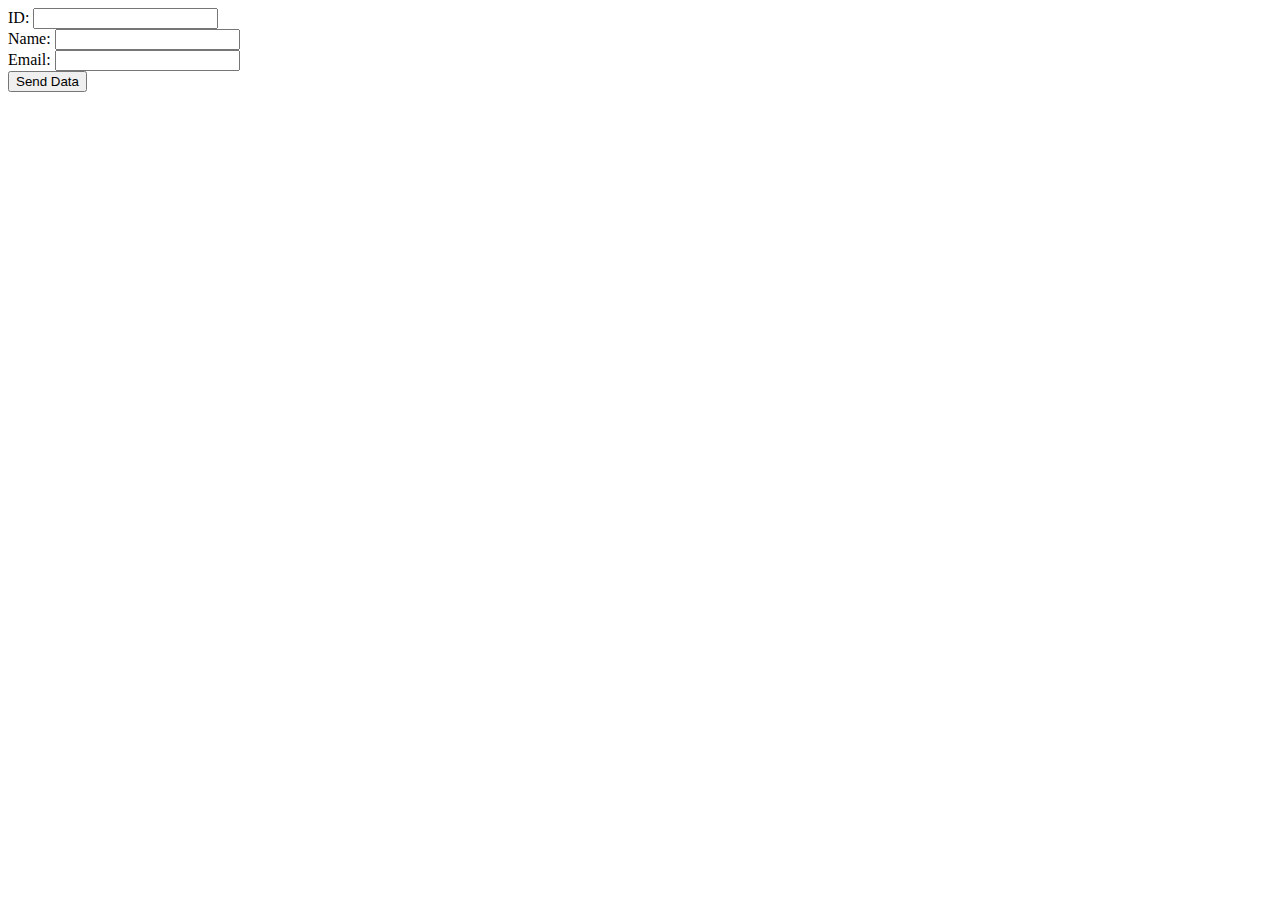
==== frontend/index.html @ 9e574163 "backend first update" ====
<!DOCTYPE html>
<html lang="en">
<head>
    <meta charset="UTF-8">
    <meta name="viewport" content="width=device-width, initial-scale=1.0">
    <title>Send Data to RabbitMQ</title>
    <script>
        async function sendData(event) {
            event.preventDefault();
            let csv =`Sr. No.,First Name,Last Name,Age,Height,Gender,Age,Height,Gender,Age,Height,Gender,Age,Height,Gender,Age,Height,Gender,Age,Height,Gender,Age
1,Roy,Mas,21,156,Male,291,426,Male,561,696,Male,831,966,Male,1101,1236,Male,1371,1506,Male,1641
2,Ash,Lop,22,151,Male,280,409,Male,538,667,Male,796,925,Male,1054,1163,Male,1312,1441,Male,1570
3,Rit,Kha,32,123,Female,214,305,Female,396,487,Female,578,669,Female,760,851,Female,942,1033,Female,1124
4,Man,Pat,12,21,Male,30,39,Male,48,57,Male,66,75,Male,84,93,Male,102,111,Male,120
5,Roh,Sin,3,234,Female,465,696,Female,927,1158,Female,1389,1620,Female,1851,2082,Female,2313,2544,Female,2775
6,Vir,Pat,22,11,Female,0,-11,Female,-22,-33,Female,-44,-55,Female,-66,-77,Female,-88,-99,Female,-110
7,Abhi,Man,41,23,Female,5,-13,Female,-31,-49,Female,-67,-85,Female,-103,-121,Female,-139,-157,Female,-175
8,Raj,Sin,22,21,Male,20,19,Male,18,17,Male,16,15,Male,14,13,Male,12,11,Male,10
9,Moh,Pree,35,1,Male,-33,-67,Male,-101,-135,Male,-169,-203,Male,-237,-271,Male,-305,-339,Male,-373
10,Ajay,Pra,11,161,Female,311,461,Female,611,761,Female,911,1061,Female,1211,1361,Female,1511,1661,Female,1811
11,Jake,Lew,28,181,Male,334,487,Male,640,793,Male,946,1099,Male,1252,1405,Male,1558,1711,Male,1864
12,Si,Mi,20,190,Male,360,530,Male,700,870,Male,1040,1210,Male,1380,1550,Male,1720,1890,Male,2060
13,Jos,Hil,11,121,Female,231,341,Female,451,561,Female,671,781,Female,891,1001,Female,1111,1221,Female,1331
14,Ale,Pie,22,191,Male,360,529,Male,698,867,Male,1036,1205,Male,1374,1543,Male,1712,1881,Male,2050
15,Yir,Pro,43,167,Female,291,415,Female,539,663,Female,787,911,Female,1035,1159,Female,1283,1407,Female,1531
16,Glo,Ter,23,191,Male,359,527,Male,695,863,Male,1031,1199,Male,1367,1535,Male,1703,1871,Male,2039
17,Glo,Ter,23,191,Male,359,527,Male,695,863,Male,1031,1199,Male,1367,1535,Male,1703,1871,Male,2039
18,Glo,Ter,23,191,Male,359,527,Male,695,863,Male,1031,1199,Male,1367,1535,Male,1703,1871,Male,2039
19,Glo,Ter,23,191,Male,359,527,Male,695,863,Male,1031,1199,Male,1367,1535,Male,1703,1871,Male,2039
20,Glo,Ter,23,191,Male,359,527,Male,695,863,Male,1031,1199,Male,1367,1535,Male,1703,1871,Male,2039
21,Glo,Ter,23,191,Male,359,527,Male,695,863,Male,1031,1199,Male,1367,1535,Male,1703,1871,Male,2039
22,Glo,Ter,23,191,Male,359,527,Male,695,863,Male,1031,1199,Male,1367,1535,Male,1703,1871,Male,2039
23,Glo,Ter,23,191,Male,359,527,Male,695,863,Male,1031,1199,Male,1367,1535,Male,1703,1871,Male,2039
24,Glo,Ter,23,191,Male,359,527,Male,695,863,Male,1031,1199,Male,1367,1535,Male,1703,1871,Male,2039
25,Glo,Ter,23,191,Male,359,527,Male,695,863,Male,1031,1199,Male,1367,1535,Male,1703,1871,Male,2039
      `;
            const data = [{
                id: document.querySelector('#id').value,
                name: document.querySelector('#name').value,
                email: document.querySelector('#email').value

            },{
                id: document.querySelector('#id').value,
                name: document.querySelector('#name').value,
                email: document.querySelector('#email').value

            },{
                id: document.querySelector('#id').value,
                name: document.querySelector('#name').value,
                email: document.querySelector('#email').value

            }];
            try {
                const response = await fetch('http://localhost:5056/api/messages/send', {  
                    method: 'POST',
                    headers: {
                        'Content-Type': 'application/json'
                    },
                    body: JSON.stringify(data)
                });

                if (response.ok) {
                    console.log('Data sent successfully');
                    alert('Data sent successfully');
                } else {
                    console.error('Error sending data');
                    alert('Error sending data');
                }
            } catch (error) {
                console.error('Error:', error);
                alert('Error sending data');
            }
        }
    </script>
</head>
<body>
    <form onsubmit="sendData(event)">
        <label for="id">ID:</label>
        <input type="number" id="id" required><br>

        <label for="name">Name:</label>
        <input type="text" id="name" required><br>

        <label for="email">Email:</label>
        <input type="email" id="email" required><br>

        <button type="submit">Send Data</button>
    </form>
</body>
</html>
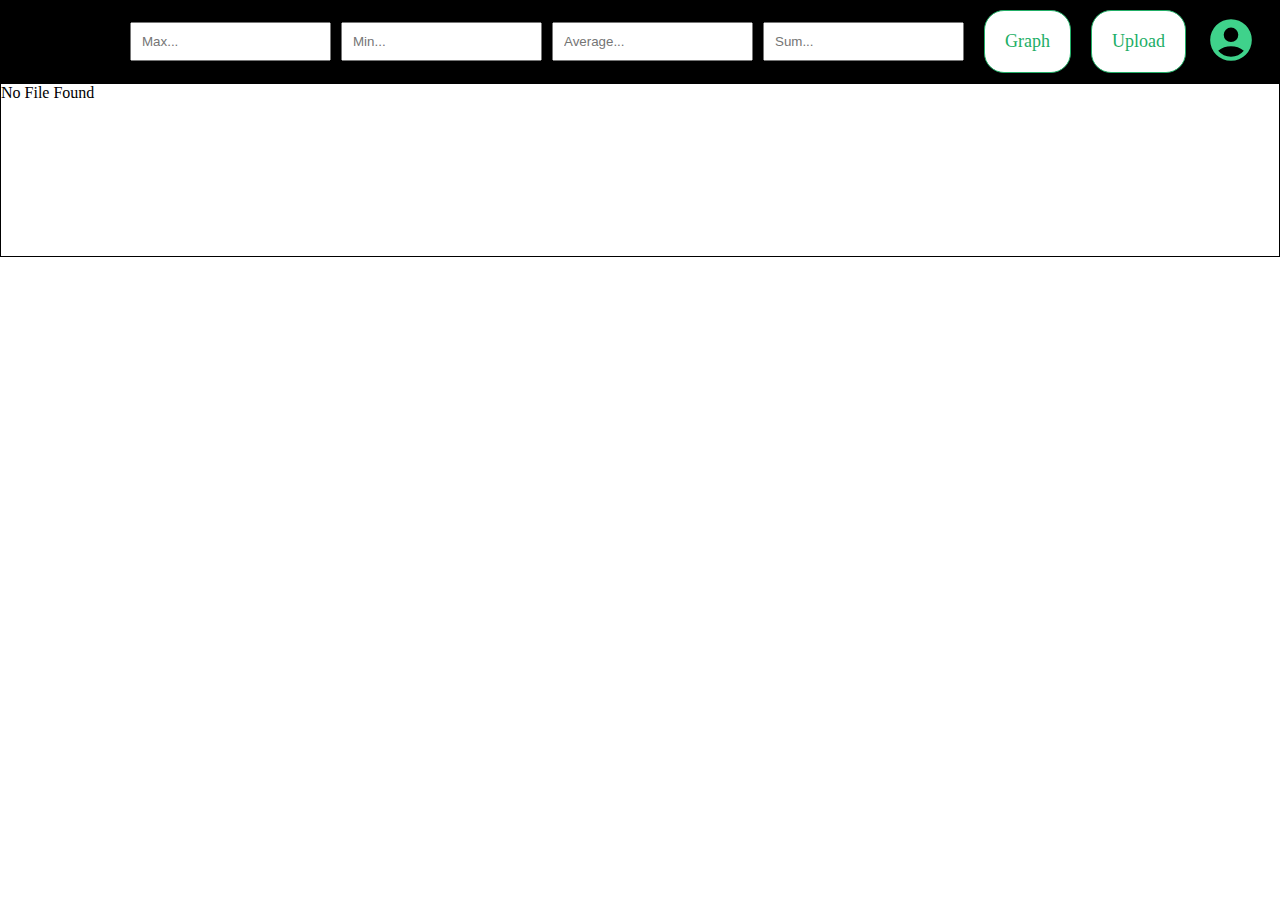
==== commit b56efa4c: "db connection" ====
--- a/frontend/index.html
+++ b/frontend/index.html
@@ -3,88 +3,55 @@
 <head>
     <meta charset="UTF-8">
     <meta name="viewport" content="width=device-width, initial-scale=1.0">
-    <title>Send Data to RabbitMQ</title>
-    <script>
-        async function sendData(event) {
-            event.preventDefault();
-            let csv =`Sr. No.,First Name,Last Name,Age,Height,Gender,Age,Height,Gender,Age,Height,Gender,Age,Height,Gender,Age,Height,Gender,Age,Height,Gender,Age
-1,Roy,Mas,21,156,Male,291,426,Male,561,696,Male,831,966,Male,1101,1236,Male,1371,1506,Male,1641
-2,Ash,Lop,22,151,Male,280,409,Male,538,667,Male,796,925,Male,1054,1163,Male,1312,1441,Male,1570
-3,Rit,Kha,32,123,Female,214,305,Female,396,487,Female,578,669,Female,760,851,Female,942,1033,Female,1124
-4,Man,Pat,12,21,Male,30,39,Male,48,57,Male,66,75,Male,84,93,Male,102,111,Male,120
-5,Roh,Sin,3,234,Female,465,696,Female,927,1158,Female,1389,1620,Female,1851,2082,Female,2313,2544,Female,2775
-6,Vir,Pat,22,11,Female,0,-11,Female,-22,-33,Female,-44,-55,Female,-66,-77,Female,-88,-99,Female,-110
-7,Abhi,Man,41,23,Female,5,-13,Female,-31,-49,Female,-67,-85,Female,-103,-121,Female,-139,-157,Female,-175
-8,Raj,Sin,22,21,Male,20,19,Male,18,17,Male,16,15,Male,14,13,Male,12,11,Male,10
-9,Moh,Pree,35,1,Male,-33,-67,Male,-101,-135,Male,-169,-203,Male,-237,-271,Male,-305,-339,Male,-373
-10,Ajay,Pra,11,161,Female,311,461,Female,611,761,Female,911,1061,Female,1211,1361,Female,1511,1661,Female,1811
-11,Jake,Lew,28,181,Male,334,487,Male,640,793,Male,946,1099,Male,1252,1405,Male,1558,1711,Male,1864
-12,Si,Mi,20,190,Male,360,530,Male,700,870,Male,1040,1210,Male,1380,1550,Male,1720,1890,Male,2060
-13,Jos,Hil,11,121,Female,231,341,Female,451,561,Female,671,781,Female,891,1001,Female,1111,1221,Female,1331
-14,Ale,Pie,22,191,Male,360,529,Male,698,867,Male,1036,1205,Male,1374,1543,Male,1712,1881,Male,2050
-15,Yir,Pro,43,167,Female,291,415,Female,539,663,Female,787,911,Female,1035,1159,Female,1283,1407,Female,1531
-16,Glo,Ter,23,191,Male,359,527,Male,695,863,Male,1031,1199,Male,1367,1535,Male,1703,1871,Male,2039
-17,Glo,Ter,23,191,Male,359,527,Male,695,863,Male,1031,1199,Male,1367,1535,Male,1703,1871,Male,2039
-18,Glo,Ter,23,191,Male,359,527,Male,695,863,Male,1031,1199,Male,1367,1535,Male,1703,1871,Male,2039
-19,Glo,Ter,23,191,Male,359,527,Male,695,863,Male,1031,1199,Male,1367,1535,Male,1703,1871,Male,2039
-20,Glo,Ter,23,191,Male,359,527,Male,695,863,Male,1031,1199,Male,1367,1535,Male,1703,1871,Male,2039
-21,Glo,Ter,23,191,Male,359,527,Male,695,863,Male,1031,1199,Male,1367,1535,Male,1703,1871,Male,2039
-22,Glo,Ter,23,191,Male,359,527,Male,695,863,Male,1031,1199,Male,1367,1535,Male,1703,1871,Male,2039
-23,Glo,Ter,23,191,Male,359,527,Male,695,863,Male,1031,1199,Male,1367,1535,Male,1703,1871,Male,2039
-24,Glo,Ter,23,191,Male,359,527,Male,695,863,Male,1031,1199,Male,1367,1535,Male,1703,1871,Male,2039
-25,Glo,Ter,23,191,Male,359,527,Male,695,863,Male,1031,1199,Male,1367,1535,Male,1703,1871,Male,2039
-      `;
-            const data = [{
-                id: document.querySelector('#id').value,
-                name: document.querySelector('#name').value,
-                email: document.querySelector('#email').value
-
-            },{
-                id: document.querySelector('#id').value,
-                name: document.querySelector('#name').value,
-                email: document.querySelector('#email').value
-
-            },{
-                id: document.querySelector('#id').value,
-                name: document.querySelector('#name').value,
-                email: document.querySelector('#email').value
-
-            }];
-            try {
-                const response = await fetch('http://localhost:5056/api/messages/send', {  
-                    method: 'POST',
-                    headers: {
-                        'Content-Type': 'application/json'
-                    },
-                    body: JSON.stringify(data)
-                });
-
-                if (response.ok) {
-                    console.log('Data sent successfully');
-                    alert('Data sent successfully');
-                } else {
-                    console.error('Error sending data');
-                    alert('Error sending data');
-                }
-            } catch (error) {
-                console.error('Error:', error);
-                alert('Error sending data');
-            }
-        }
-    </script>
+    <title>Document</title>
+    <link rel="stylesheet" href="../task5/styles.css">
+    <script src="https://cdn.jsdelivr.net/npm/ag-charts-community/dist/umd/ag-charts-community.js"></script>
 </head>
 <body>
-    <form onsubmit="sendData(event)">
-        <label for="id">ID:</label>
-        <input type="number" id="id" required><br>
+    <nav>
+        <img src="" alt="" />
+        <div style="flex-grow: 1"></div>
 
-        <label for="name">Name:</label>
-        <input type="text" id="name" required><br>
 
-        <label for="email">Email:</label>
-        <input type="email" id="email" required><br>
+        <label for="max-val"></label>
+        <input style= "padding: 10px;margin-right: 10px;";type="text" id="max-val" name="fname" placeholder="Max..."><br><br>
 
-        <button type="submit">Send Data</button>
-    </form>
+        <label for="min-val"></label>
+        <input style= "padding: 10px;margin-right: 10px;";type="text" id="min-val" name="fname" placeholder="Min..."><br><br>
+
+        <label for="avg-val"></label>
+        <input style= "padding: 10px;margin-right: 10px;";type="text" id="avg-val" name="fname" placeholder="Average..."><br><br>
+
+        <label for="add-val"></label>
+        <input style= "padding: 10px;margin-right: 10px;";type="text" id="add-val" name="fname" placeholder="Sum..."><br><br>
+
+        <div onclick="graph()"class="home-content-upload-buttons">
+            <label for="graph">
+                <div id="graph">Graph</div>
+            </label>
+        </div>
+
+        <div class="home-content-upload-buttons">
+            <label for="file">
+                <input type="file" id="file" accept="text/csv" class="hidden">
+                <div>Upload
+                    <i class="fa fa-lg fa-upload"></i></div>
+            </label>
+        </div>
+
+        <div class="profile-img">
+            <img src="../quantum_screen_assets/quantum_screen_assets/icons/account_circle.svg"/>
+        </div>
+    </nav>
+
+    <div class="hidden" id="myChart"></div>
+    <div class="sheet" style="overflow-y:scroll;position: relative;">
+        <div id= "nofile">No File Found</div>
+        <input class="textbox hidden"  type="text" id="text" name="text">
+        <canvas class="canvas" id ="canvas">
+        </canvas>
+    </div>
+
+    <script src="./script.js"></script>
 </body>
-</html>
+</html>--- a/task5/styles.css
+++ b/task5/styles.css
@@ -0,0 +1,170 @@
+body{
+    height: 100vh;
+    display: flex;
+    flex-direction: column;
+    margin: 0;
+}
+
+nav{
+    padding:0px 14px;
+    background-color:#000000;
+    display: flex;
+    align-items: center;
+    text-align: center;
+    width: 100%;
+    box-sizing: border-box; 
+}
+
+nav img{
+    padding: 10px;
+    height: 50px;
+}
+
+.index-content{
+    flex-grow: 1;
+    background-color: rgb(236, 228, 228);
+}
+
+#drop_zone {
+    border: 1px dotted rgb(0, 0, 0);
+    border-radius: 8px;
+    height: 100px;
+    margin:20px;
+    text-align: center;
+  }
+
+.index-content-upload{
+    background-color: white;
+    max-width: 1200px;
+    margin: 50px auto 50px auto;
+    padding: 20px;
+    border-radius: 10px;
+}
+
+.index-content-upload-buttons{
+    display: flex;
+    margin: 20px;
+    justify-content: center;
+}
+
+.index-content-upload-buttons .button{
+    background-color: #ffffff;
+    margin: 10px 10px;
+    padding: 20px;
+    color: #21AE66;
+    font-weight: medium;
+    font-size: large;
+    border-radius: 20px;
+    border:1px solid #21AE66;
+}
+
+.index-content-upload-buttons label div{
+    margin: 20px;
+    background-color: #ffffff;
+    margin: 10px 10px;
+    padding: 20px;
+    color: #21AE66;
+    font-size: large;
+    border-radius: 20px;
+    border:1px solid #21AE66;
+}
+.index-content-upload-buttons .drop{
+    width: 100%;
+}
+
+
+.index-file{
+    background-color: white;
+    margin: 40px auto;
+    max-width: 1800px;
+    border-radius: 10px;
+}
+
+.result{
+    display:flex;
+    justify-content: space-between;
+    -webkit-box-flex: initial;
+    box-flex: initial;
+    border-bottom: 1px solid #a8a3a3; 
+    padding: 10px;
+}
+
+.index-file-child{
+    display: flex;
+    border-bottom: 1px solid rgb(165, 164, 164);
+}
+
+.index-file-grid{
+    padding: 20px;
+}
+
+.index-file-child img{
+    height: 60px;
+}
+
+.fa.fa-trash{
+    color: red;
+}
+
+.pagination {
+    display: inline-block;
+  }
+  
+  .pagination a {
+    color: black;
+    float: left;
+    padding: 8px 16px;
+    text-decoration: none;
+  }
+
+.upload-div{
+    display: none;
+    height: 100vh;
+    width: 100vw;
+    position: fixed;
+    background-color: rgba(0,0,0,0);
+}
+
+
+.upload-div-show{
+    display: block;
+}
+
+.sheet{
+    border:1px solid black;
+}
+
+.hidden{
+    display:none;
+}
+.textbox{
+    box-sizing:border-box;
+    z-index:'1';
+    height:30px;
+    width:100px;
+    position:absolute;
+    background:white;
+    outline: none;
+}
+
+.home-content-upload-buttons label div,.home-content-add-buttons{
+    margin: 20px;
+    background-color: #ffffff;
+    margin: 10px 10px;
+    padding: 20px;
+    color: #21AE66;
+    font-size: large;
+    border-radius: 20px;
+    border:1px solid #21AE66;
+}
+
+.active{
+    margin: 20px;
+    background-color: #ff0101;
+    margin: 10px 10px;
+    padding: 20px;
+    color: #21AE66;
+    font-size: large;
+    border-radius: 20px;
+    border:1px solid #98c203;
+}